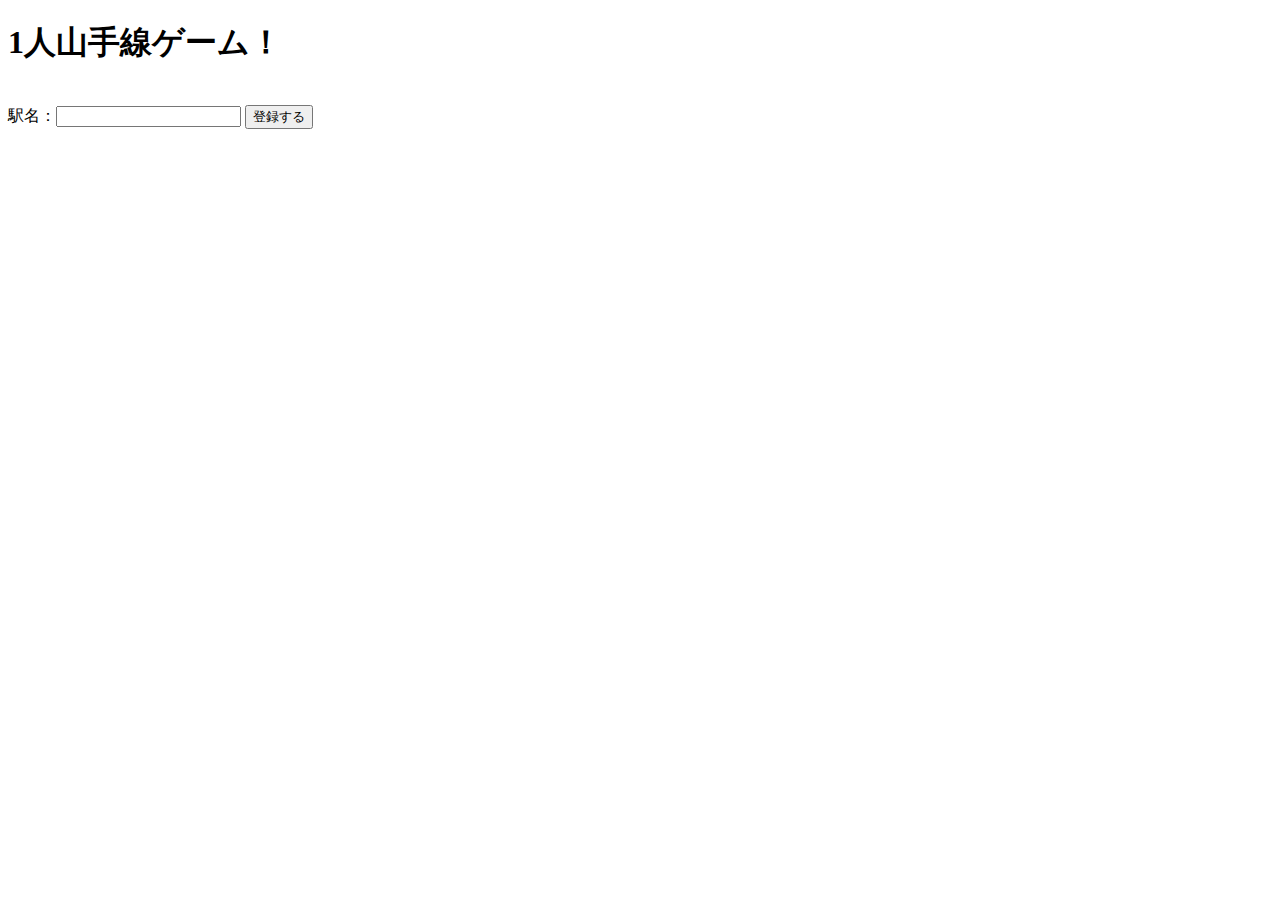
==== src/main/resources/templates/stations/create_input.html @ e3b17fbf "firstcommit" ====
<!DOCTYPE html>
<html xmlns:th="http://www.thymeleaf.org">
<head>
<meta charset="UTF-8" />
<title>1人山手線ゲーム</title>
<link th:href="@{/css/style.css}" rel="stylesheet" type="text/css">
</head>
<body>

	<header><h1>1人山手線ゲーム！</h1></header>

	<div class = "question">
		<img th:src="@{/img/senro.png}">
	</div>


	<form method="post" th:action="@{/stations/create/complete}">
	駅名：<input type="text" name="name" />
	<input type="submit" value="登録する" />
	</form>
	

</body>
</html>
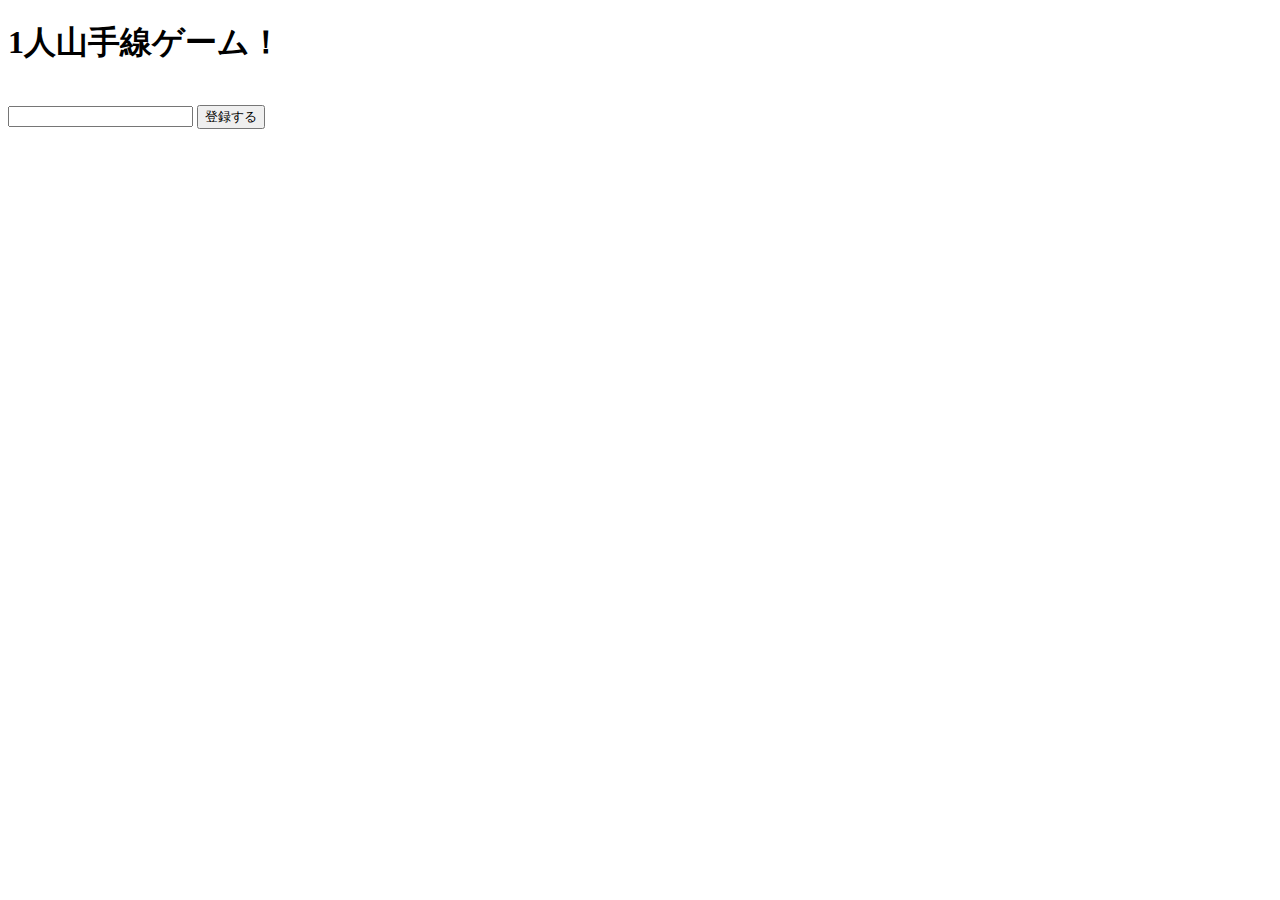
==== commit 65bd6c3d: "secondcommit" ====
--- a/src/main/resources/templates/stations/create_input.html
+++ b/src/main/resources/templates/stations/create_input.html
@@ -7,18 +7,20 @@
 </head>
 <body>
 
-	<header><h1>1人山手線ゲーム！</h1></header>
+	<header>
+		<h1>1人山手線ゲーム！</h1>
+	</header>
 
-	<div class = "question">
+	<div class="question">
 		<img th:src="@{/img/senro.png}">
 	</div>
 
+	<form method="post" th:action="@{/stations/create/complete}">
+		<input type="text" name="name" />
+		
+		<input type="submit" value="登録する" />
+	</form>
 
-	<form method="post" th:action="@{/stations/create/complete}">
-	駅名：<input type="text" name="name" />
-	<input type="submit" value="登録する" />
-	</form>
-	
 
 </body>
 </html>